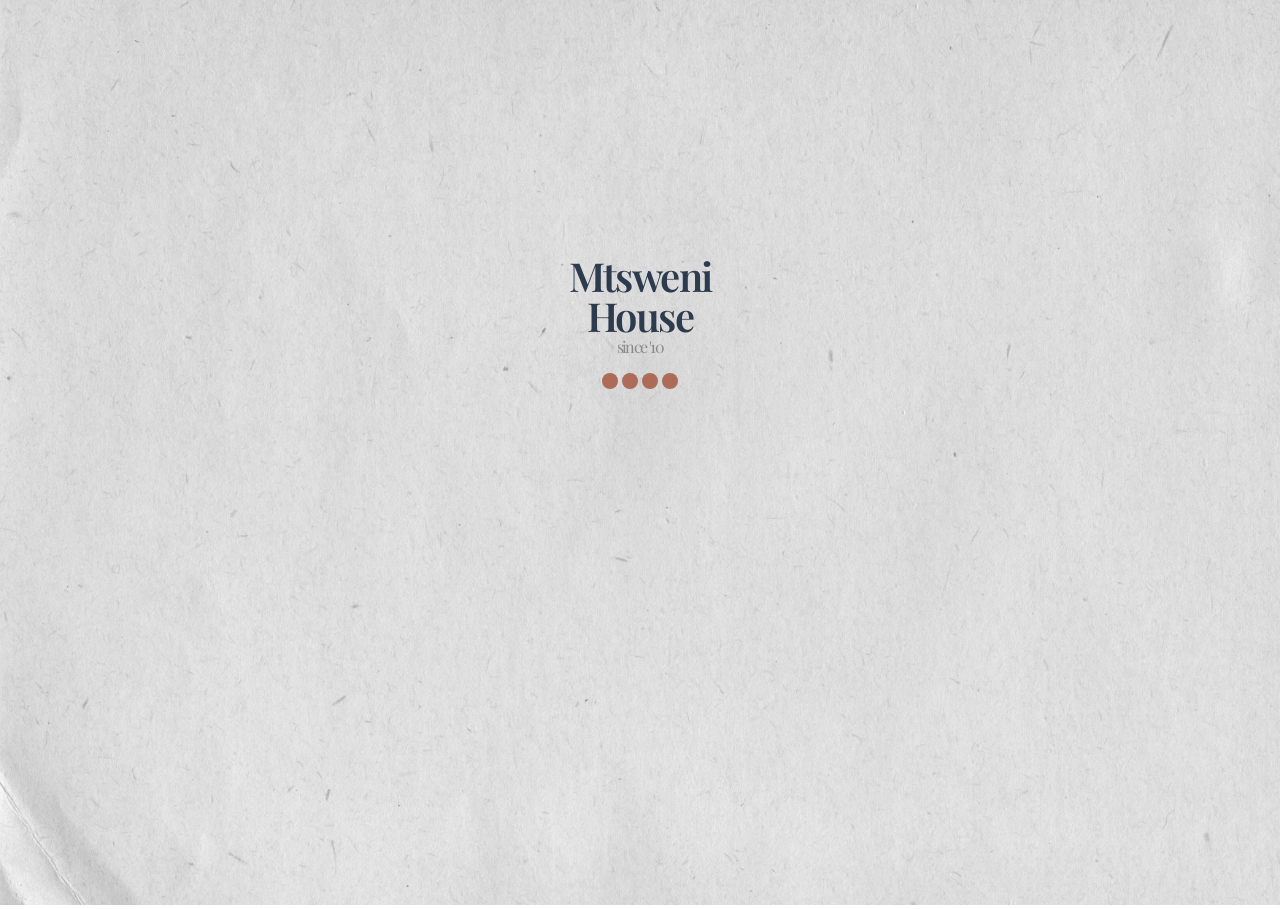
==== index.html @ 31adac53 "Main Code Upkeep" ====
<!DOCTYPE html><html>
<head>	<meta charset="ISO-8859-1">
		<title>Mtsweni House</title>
		<link rel="stylesheet"	href="mhpack/00roots/00roots00style.css"/>
		</head>

	<body>	<div class="mhindex">
			<div class="mhindexnav">		</div>
			<div class="mhindexbody">			</div>
			<div class="mhindexfooter">		</div>
			</div>
	
	<script	src="mhpack/00roots/00roots01text.js">	</script>
	<script src="mhpack/00roots/00roots02links.js">	</script>
	<script src="mhpack/00roots/00roots03index.js">	</script>

	</body>
	</html>
---- mhpack/00roots/00roots00style.css ----
@charset "ISO-8859-1";
@import url('https://fonts.googleapis.com/css2?family=DM+Sans:ital,opsz,wght@0,9..40,100..1000;1,9..40,100..1000&display=swap');
@import url('https://fonts.googleapis.com/css2?family=Gabarito:wght@400..900&display=swap');
@import url('https://fonts.googleapis.com/css2?family=Nunito:ital,wght@0,200..1000;1,200..1000&display=swap');
@import url('https://fonts.googleapis.com/css2?family=Birthstone&display=swap');
@import url('https://fonts.googleapis.com/css2?family=Playfair+Display:ital,wght@0,400..900;1,400..900&display=swap');
@import url("https://cdn.jsdelivr.net/npm/bootstrap-icons@1.13.1/font/bootstrap-icons.min.css");


*{		margin:0;width:100%;transition:all .25s ease-in-out;
		overflow:hidden;
 		text-decoration:none;
  		}

	/* 00 INDEX --------------------------------------------------------------------------------------------------*/
	.mhindex {			position:relative;z-index:1;}
	.mhindexnav {		position:absolute;height:5%;z-index:5;}
	.mhindexbody {		position:absolute;height:90%;padding:10% 0;z-index:5;}
	.mhindexfooter {	position:absolute;height:5%;z-index:2;}
	/*NAVIGATION*/
	.indexnav01 {		padding:0 0;}
	/*BODY*/
	.indexbody00 {			padding:0 0 1.0rem 0;text-align:center;font-family:"Playfair Display",serif;letter-spacing:-.1rem;}
	.indexbody00 h1 {		font-size:2.5rem;line-height:100%;z-index:5;font-weight:600;color:#2c3b4d;}
	.indexbody00 p {		color:#898989;}
	/*----*/
	.indexbody01 {			width:100%;padding:0 auto;text-align:center;z-index:5;}
	.indexbody01 a {		width:1rem;height:1rem;margin:0 auto;color:#a35139;background-color:#a35139;border-radius:50%;display:inline-block;opacity:80%;}
	.indexbody01 a:hover {	cursor:pointer;color:#2c3b4d;background-color:#2c3b4d;content:"yo";opacity:100%;}

	/*FOOTER*/
	.indexfooter01 {	width:100%;}
	/*BACKGROUND*/
	.mhindex01 {		width:100%;}
	.mhindex01 img {	opacity:100%;}

	
	/* 01 ABOUT US ------------------------------------------------------------------------------------------------*/
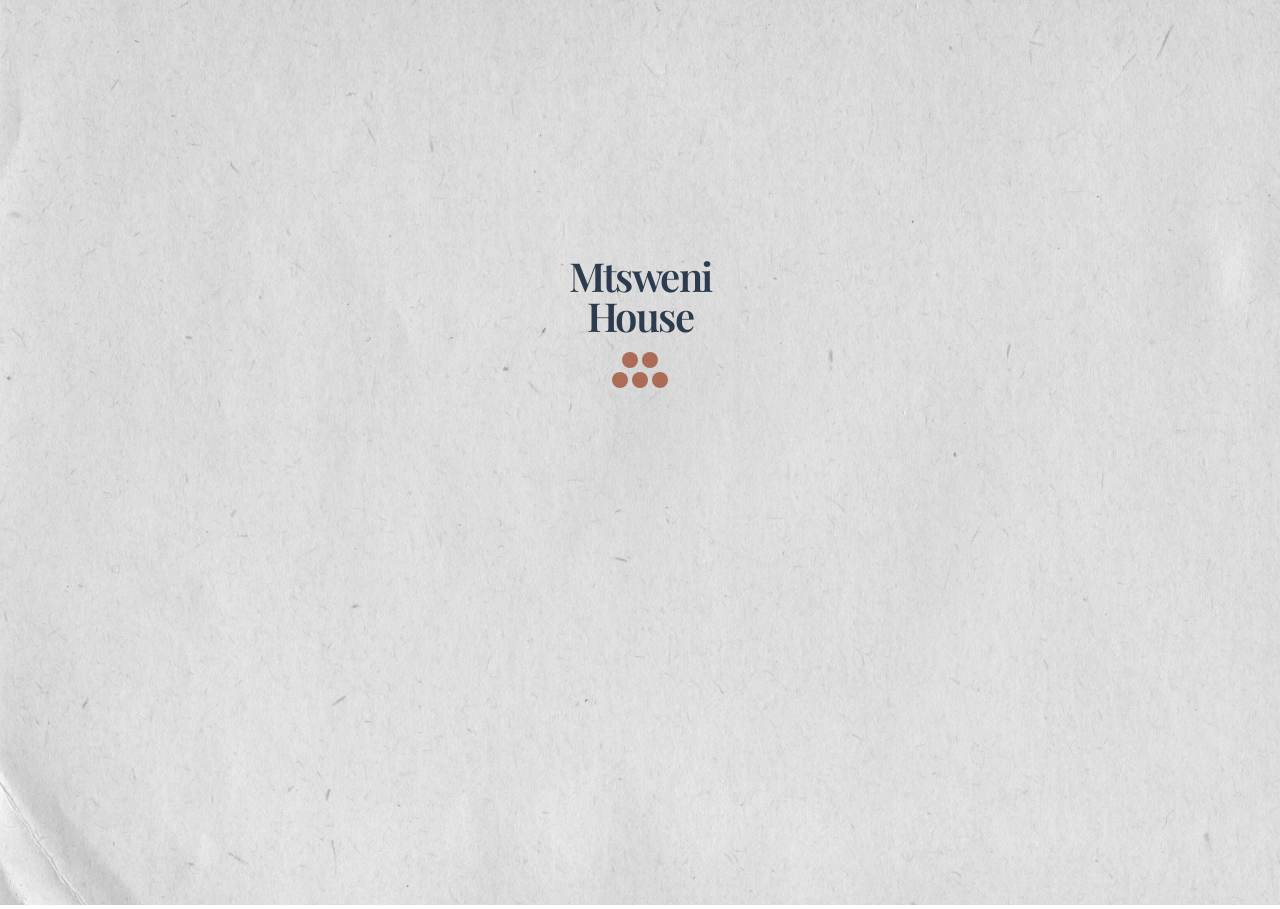
==== commit 30405d99: "Main Code Upkeep" ====
--- a/index.html
+++ b/index.html
@@ -1,15 +1,19 @@
 
 <!DOCTYPE html><html>
-<head>	<meta charset="ISO-8859-1">
+<head>	<meta name="viewport" content="width=device-width, initial-scale=1.0">
+		<meta charset="ISO-8859-1">
 		<title>Mtsweni House</title>
 		<link rel="stylesheet"	href="mhpack/00roots/00roots00style.css"/>
+<!--
+	<link rel="stylesheet"	href="mhpack/00roots/00roots01response.css"/>
+-->
 		</head>
 
-	<body>	<div class="mhindex">
-			<div class="mhindexnav">		</div>
-			<div class="mhindexbody">			</div>
-			<div class="mhindexfooter">		</div>
-			</div>
+	<body>
+	<div class="mhindex">	<div class="mhindexnav">	</div>
+							<div class="mhindexbody">	</div>
+							<div class="mhindexfooter">	</div>
+							</div>
 	
 	<script	src="mhpack/00roots/00roots01text.js">	</script>
 	<script src="mhpack/00roots/00roots02links.js">	</script>
--- a/mhpack/00roots/00roots00style.css
+++ b/mhpack/00roots/00roots00style.css
@@ -8,32 +8,36 @@
 @import url("https://cdn.jsdelivr.net/npm/bootstrap-icons@1.13.1/font/bootstrap-icons.min.css");
 
 
-*{		margin:0;width:100%;transition:all .25s ease-in-out;
-		overflow:hidden;
- 		text-decoration:none;
-  		}
+	* {		margin:0;width:100%;transition:all .25s ease-in-out;overflow:hidden;
+ 			text-decoration:none;list-style:none;box-sizing:border-box;}
 
+	@media (max-width: 1920px) and (min-width: 100px) {
 	/* 00 INDEX --------------------------------------------------------------------------------------------------*/
-	.mhindex {			position:relative;z-index:1;}
-	.mhindexnav {		position:absolute;height:5%;z-index:5;}
-	.mhindexbody {		position:absolute;height:90%;padding:10% 0;z-index:5;}
-	.mhindexfooter {	position:absolute;height:5%;z-index:2;}
+	.mhindex {				position:relative;z-index:1;}
+	.mhindexnav {			position:absolute;height:5%;z-index:5;}
+	.mhindexbody {			position:absolute;height:100%;z-index:5;padding:10% 0;}
+	.mhindexfooter {		position:absolute;height:100%;z-index:2;}
 	/*NAVIGATION*/
-	.indexnav01 {		padding:0 0;}
+	.indexnav01 {			padding:0 0;}
 	/*BODY*/
-	.indexbody00 {			padding:0 0 1.0rem 0;text-align:center;font-family:"Playfair Display",serif;letter-spacing:-.1rem;}
+	.indexbody00 {			padding:0 0 1rem 0;text-align:center;font-family:"Playfair Display",serif;letter-spacing:-.1rem;}
 	.indexbody00 h1 {		font-size:2.5rem;line-height:100%;z-index:5;font-weight:600;color:#2c3b4d;}
 	.indexbody00 p {		color:#898989;}
 	/*----*/
 	.indexbody01 {			width:100%;padding:0 auto;text-align:center;z-index:5;}
-	.indexbody01 a {		width:1rem;height:1rem;margin:0 auto;color:#a35139;background-color:#a35139;border-radius:50%;display:inline-block;opacity:80%;}
-	.indexbody01 a:hover {	cursor:pointer;color:#2c3b4d;background-color:#2c3b4d;content:"yo";opacity:100%;}
+	.indexbody01 a {		width:1rem;height:1rem;margin:0 auto;color:#a35139;background-color:#a35139;
+							border-radius:50%;display:inline-block;opacity:80%;}
+	.indexbody01 a:hover {	cursor:pointer;color:#2c3b4d;background-color:#2c3b4d;opacity:100%;}
+	/*----*/
+	.indexbody02 {			width:100%;padding:0 auto;text-align:center;z-index:5;}
+	.indexbody02 a {		width:1rem;height:1rem;margin:0 auto;color:#a35139;background-color:#a35139;
+							border-radius:50%;display:inline-block;opacity:80%;}
+	.indexbody02 a:hover {	cursor:pointer;color:#2c3b4d;background-color:#2c3b4d;opacity:100%;}
+	/*FOOTER*/
+	.indexfooter01 {		width:100%;}
+	/*BACKGROUND*/
+	.mhindex01 {			width:100%;height:100%;}
+	.mhindex01 img {		width:100%;height:100%;opacity:100%;object-fit:fill;scale:1;}
+	}
 
-	/*FOOTER*/
-	.indexfooter01 {	width:100%;}
-	/*BACKGROUND*/
-	.mhindex01 {		width:100%;}
-	.mhindex01 img {	opacity:100%;}
-
-	
-	/* 01 ABOUT US ------------------------------------------------------------------------------------------------*/+/* 0000 RESPONSIVE 0000 ------------------------------------------------------------------------------------------------*/
--- a/mhpack/00roots/00roots01response.css
+++ b/mhpack/00roots/00roots01response.css
@@ -0,0 +1,25 @@
+
+	@media (max-width: 1920px) and (min-width: 900px) {
+	/* 00 INDEX --------------------------------------------------------------------------------------------------*/
+	.mhindex {			position:relative;height:100%;z-index:1;}
+	.mhindexnav {		position:absolute;height:5%;z-index:5;}
+	.mhindexbody {		position:absolute;height:90%;padding:10% 0;z-index:5;}
+	.mhindexfooter {	position:absolute;height:5%;z-index:2;}
+	/*NAVIGATION*/
+	.indexnav01 {		padding:0 0;}
+	/*BODY*/
+	.indexbody00 {			padding:0 0 1.0rem 0;text-align:center;font-family:"Playfair Display",serif;letter-spacing:-.1rem;}
+	.indexbody00 h1 {		font-size:8rem;line-height:100%;z-index:5;font-weight:600;color:#2c3b4d;}
+	.indexbody00 p {		color:#898989;}
+	/*----*/
+	.indexbody01 {			width:100%;padding:0 auto;text-align:center;z-index:5;}
+	.indexbody01 a {		width:1rem;height:1rem;margin:0 auto;color:#a35139;background-color:#a35139;border-radius:50%;display:inline-block;opacity:80%;}
+	.indexbody01 a:hover {	cursor:pointer;color:#2c3b4d;background-color:#2c3b4d;content:"yo";opacity:100%;}
+	/*FOOTER*/
+	.indexfooter01 {	width:100%;}
+	/*BACKGROUND*/
+	.mhindex01 {		width:100%;}
+	.mhindex01 img {	height:auto;}
+	}
+
+
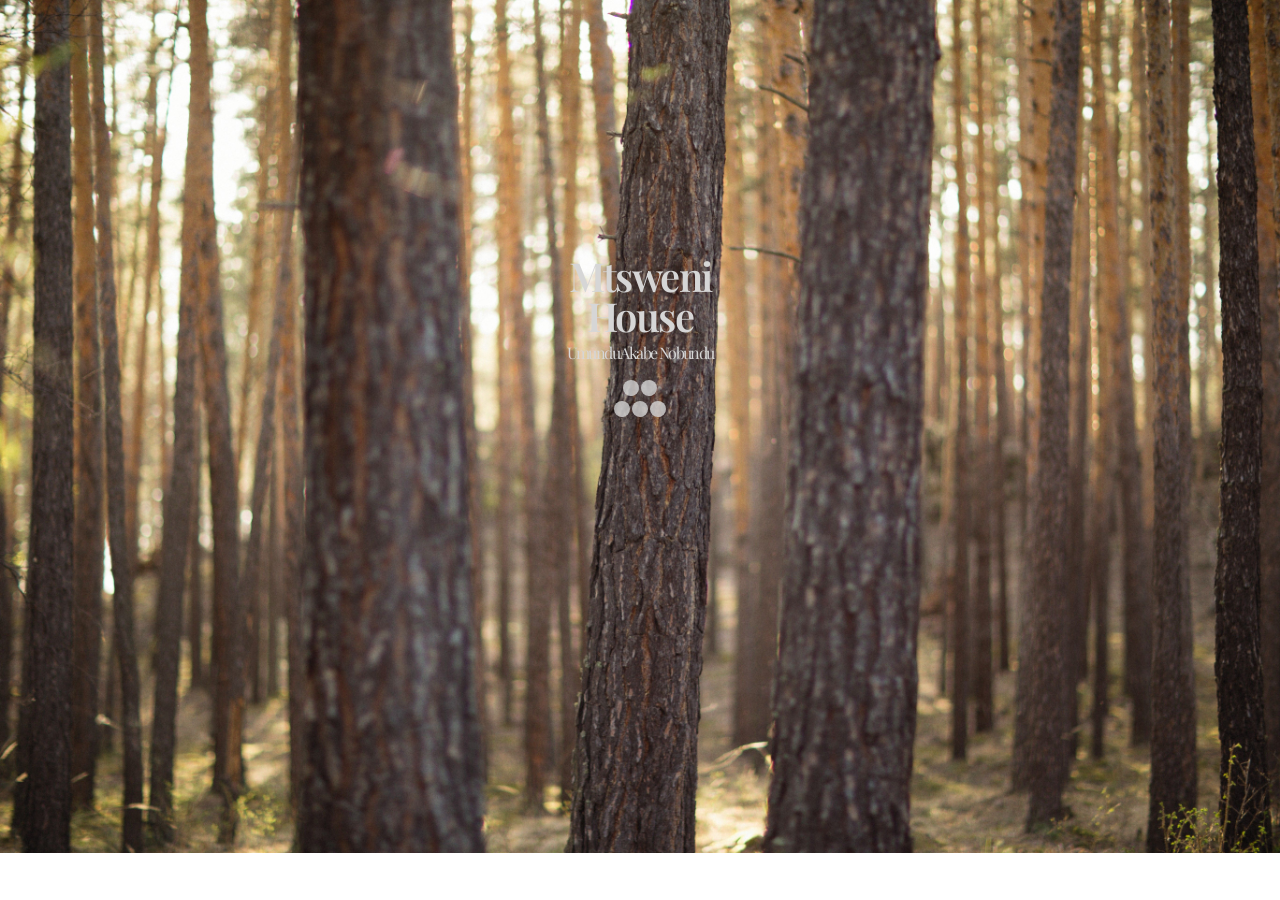
==== commit a6be4cfb: "Main Code Upkeep" ====
--- a/index.html
+++ b/index.html
@@ -1,23 +1,21 @@
 
-<!DOCTYPE html><html>
-<head>	<meta name="viewport" content="width=device-width, initial-scale=1.0">
-		<meta charset="ISO-8859-1">
-		<title>Mtsweni House</title>
-		<link rel="stylesheet"	href="mhpack/00roots/00roots00style.css"/>
-<!--
-	<link rel="stylesheet"	href="mhpack/00roots/00roots01response.css"/>
--->
-		</head>
+	<!DOCTYPE html>
+	<head>	<meta name="viewport" content="width=device-width, initial-scale=1.0">
+			<meta charset="ISO-8859-1">
+			<title>Home | Mtsweni House</title>
+			<link rel="stylesheet"	href="mhpack/02css/00index.css"/>
+			<link rel="stylesheet"	href="mhpack/02css/001indexanimation.css"/>
+			</head>
 
-	<body>
-	<div class="mhindex">	<div class="mhindexnav">	</div>
-							<div class="mhindexbody">	</div>
-							<div class="mhindexfooter">	</div>
-							</div>
+	<body>	<div class="mhindex">	
+			<div class="mhindexnav">	</div>
+			<div class="mhindexbody">	</div>
+			<div class="mhindexfooter">	</div>
+			</div>
 	
-	<script	src="mhpack/00roots/00roots01text.js">	</script>
-	<script src="mhpack/00roots/00roots02links.js">	</script>
-	<script src="mhpack/00roots/00roots03index.js">	</script>
+			<script	src="mhpack/00hub/00hub01text.js">	</script>
+			<script src="mhpack/00hub/00hub02links.js">	</script>
+			<script src="mhpack/00hub/00index.js">	</script>
 
-	</body>
-	</html>+			</body>
+			</html>
--- a/mhpack/02css/00index.css
+++ b/mhpack/02css/00index.css
@@ -0,0 +1,44 @@
+
+@charset "ISO-8859-1";
+@import url('https://fonts.googleapis.com/css2?family=Inter+Tight:ital,wght@0,100..900;1,100..900&display=swap');
+@import url('https://fonts.googleapis.com/css2?family=Gabarito:wght@400..900&display=swap');
+@import url('https://fonts.googleapis.com/css2?family=Nunito:ital,wght@0,200..1000;1,200..1000&display=swap');
+@import url('https://fonts.googleapis.com/css2?family=Birthstone&display=swap');
+@import url('https://fonts.googleapis.com/css2?family=Playfair+Display:ital,wght@0,400..900;1,400..900&display=swap');
+@import url("https://cdn.jsdelivr.net/npm/bootstrap-icons@1.13.1/font/bootstrap-icons.min.css");
+
+* {		margin:0;width:100%;transition:all .25s ease-in-out;overflow:hidden;text-decoration:none;list-style:none;box-sizing:border-box;
+		font-family:"Playfair Display",serif;letter-spacing:-.1rem;}
+
+h1 {	color:#2c3b4d;}
+
+	@media (max-width: 1920px) and (min-width: 100px) {	}
+
+	/* 00 PAGE --------------------------------------------------------------------------------------------------*/
+	.mhindex {				position:relative;z-index:1;}
+	.mhindexnav {			position:absolute;height:5%;z-index:5;}
+	.mhindexbody {			position:absolute;height:100%;z-index:5;padding:10% 0 0 0;}
+	.mhindexfooter {		position:absolute;height:100%;z-index:2;}
+	/* 00 NAVIGATION --------------------------------------------------------------------------------------------------*/
+	.indexnav01 {			padding:0 0;}
+	/* 00 BODY --------------------------------------------------------------------------------------------------*/
+	.indexbody00 {			padding:0 0 1rem 0;text-align:center;}
+	.indexbody00 h1 {		font-size:2.5rem;line-height:100%;z-index:5;font-weight:600;color:#d6d6d6;}
+	.indexbody00 p {		color:#d6d6d6;margin-top:.5%;}
+	/*----*/
+	.indexbody01 {			width:100%;padding:0 auto;text-align:center;z-index:5;}
+	.indexbody01 a {		width:1rem;height:1rem;margin:0 auto;color:#d6d6d6;background-color:#d6d6d6;
+							border-radius:50%;display:inline-block;opacity:80%;}
+	.indexbody01 a:hover {	cursor:pointer;color:#a35139;background-color:#a35139;opacity:100%;}
+	/*----*/
+	.indexbody02 {			width:100%;padding:0 auto;text-align:center;z-index:5;}
+	.indexbody02 a {		width:1rem;height:1rem;margin:0 auto;color:#d6d6d6;background-color:#d6d6d6;
+							border-radius:50%;display:inline-block;opacity:80%;}
+	.indexbody02 a:hover {	cursor:pointer;color:#a35139;background-color:#a35139;opacity:100%;}
+	/* 00FOOTER --------------------------------------------------------------------------------------------------*/
+	.indexfooter01 {		width:100%;}
+	/* 00 BACKGROUND --------------------------------------------------------------------------------------------------*/
+	.mhindex01 {			width:100%;height:100%;}
+	.mhindex01 img {		width:100%;height:100%;opacity:100%;object-fit:fill;scale:1;}
+
+/* 0000 RESPONSIVE 0000 ------------------------------------------------------------------------------------------------*/
--- a/mhpack/02css/001indexanimation.css
+++ b/mhpack/02css/001indexanimation.css
@@ -0,0 +1,13 @@
+
+@keyframes 
+dotpulse {	0% {	opacity:80%;scale:.75;font-size:.5rem;}
+			100% {	opacity:100%;scale:1;} 
+			}	
+
+.indexbody01 a:nth-child(1) {	animation:dotpulse .75s ease-in-out 0s infinite alternate;}
+.indexbody01 a:nth-child(2) {	animation:dotpulse .75s ease-in-out .5s infinite alternate;}
+.indexbody02 a:nth-child(1) {	animation:dotpulse .75s ease-in-out .75s infinite alternate;}
+.indexbody02 a:nth-child(2) {	animation:dotpulse .75s ease-in-out 1s infinite alternate;}
+.indexbody02 a:nth-child(3) {	animation:dotpulse .75s ease-in-out 1.25s infinite alternate;}
+
+.indexbody01 a:hover, .indexbody02 a:hover {	animation:none;}
